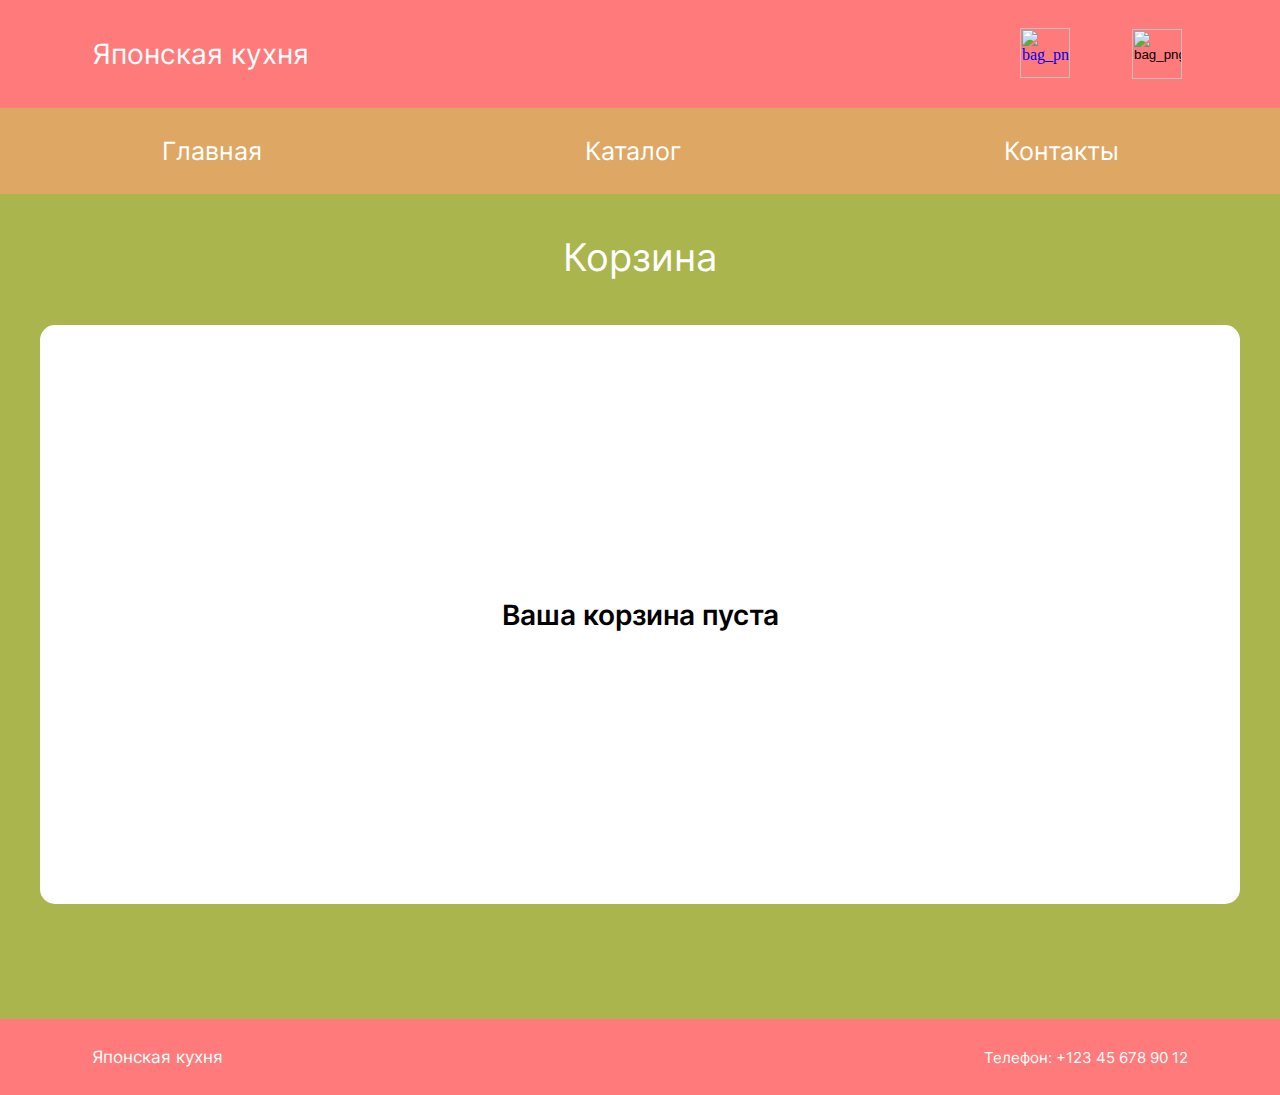
==== basket.html @ 6968b6cb "Add files via upload" ====
<html lang="ru">

<head>
    <meta charset="UTF-8">
    <meta name="viewport" content="width=device-width, initial-scale=1">
    <title>Корзина</title>
    <link rel="stylesheet" href="basket.css">
    <link rel="stylesheet" href="header.css">
    <link rel="stylesheet" href="footer.css">
    <link rel="stylesheet" href="slider.css">
    <link rel="stylesheet" href="fonts.css">
    <link rel="stylesheet" href="lists.css">
    <link rel="shortcut icon" href="Images/Logotip.png" />
    <link rel="stylesheet" href="login.css">
</head>

<body>
    <dialog id="Okno">
        <div class="dialog">
            <p class="heading">Авторизация</p>
            <p class="text">Имя</p>
            <input type="text" id="name">
            <p class="text">Телефон</p>
            <input type="tel" id="phone" maxlength="13">
            <p class="text">Адрес</p>
            <input type="text" id="address">
            <button class="log" id="log_in">Авторизоваться</button>
            <button class="exit" id="exit" onclick="window.Okno.close()">Закрыть</button>
        </div>
    </dialog>

    <dialog id="Login">
        <div class="dialog2">
            <p class="heading">Ваши данные</p>
            <p class="text">Имя</p>
            <input type="text" id="user_name" disabled>
            <p class="text">Телефон</p>
            <input type="tel" id="user_phone" disabled>
            <p class="text">Адрес</p>
            <input type="text" id="user_address" disabled>
            <button class="log" id="unlog">Выйти из аккаунта</button>
            <button class="exit" onclick="window.Login.close()">Закрыть</button>
        </div>
    </dialog>

    <dialog id="LoginTrue">
        <div class="true">
            <p id="totals" class="total">Итоговая цена: </p>
            <input type="button" value="Оформить заказ" id="Oformit" class="oformit">
            <input type="button" value="Закрыть" class="exit" onclick="window.LoginTrue.close()">
            <p>*Проверьте заказ на наличие ошибок</p>
        </div>
    </dialog>

    <dialog id="notLogin">
        <div class="false">
            <p>Авторизуйтесь на сайте, чтобы оформить заказ</p>
            <input type="button" value="Закрыть" onclick="window.notLogin.close()">
        </div>
    </dialog>

    <dialog id="ZakazOformlen">
        <div class="ZakazOformlen">
            <p>Заказ оформлен</p>
            <p id="random">Номер вашего заказа: </p>
            <input type="button" value="Закрыть" class="exit" id="exitButton">
        </div>
    </dialog>

    <header>
        <div class="shapka">
            <div class="header_left">
                <p>Японская кухня</p>
            </div>
            <div class="header_right" id="head_right">
                <a href="basket.html"><img src="Images/Header/bag.png" alt="bag_png"></a>
                <button id="open" onclick="window.Okno.showModal()"><img src="Images/Header/avatar.png" alt="bag_png"></button>
            </div>
        </div>
    </header>

    <section class="lists">
        <a href="index.html">Главная</a>
        <a href="catalog.html">Каталог</a>
        <a href="contacts.html">Контакты</a>
    </section>

    <section class="section_one">
        <div class="basket">
            <p>Корзина</p>
        </div>
        <div class="bask" id="basket">
            <div class="basc" id="basc">
                <div class="none" id="destroy">
                    <p id="noneP">Ваша корзина пуста</p>
                </div>
                <div class="basket_products" id="products_in_bag">
                </div>
            </div>
        </div>
    </section>

    <footer>
        <div class="podval">
            <div class="footer_left">
                <p>Японская кухня</p>
            </div>
            <div class="footer_right">
                <p>Телефон: +123 45 678 90 12</p>
            </div>
        </div>
    </footer>
    <script src="listOfProducts.js"></script>
    <script src="inTheBasket.js"></script>
    <script src="login.js"></script>
</body>

</html>
---- basket.css ----
body{
    margin: 0%;
}
.section_one{
    background-color: AAB54E;
    width: auto;
    height: auto;
    display: grid;
}
.basket p{
    margin: 20px;
    padding-top: 20px;
    color: white;
    font-size: 38px;
    font-family: Inter-Regular;
    text-align: center;
}
.bask{
    margin: auto;
    width: 69%;
    padding-bottom: 80px;
    padding-top: 5px;
    display: flex;
    align-items: center;
    justify-content: center;
    flex-direction: column;
}
.basc{
    display: flex;
    justify-content: space-around;
    align-items: center;
    padding-bottom: 15px;
    flex-wrap: wrap;
    .none{
        margin: 20px;
        width: 1200px;
        height: 579px;
        flex-shrink: 0;
        border-radius: 15px;
        background: #FFF;

        display: flex;
        align-items: center;
        flex-wrap: wrap;
        justify-content: center;
        p{
            color: #000;
            font-size: 28px;
            font-family: Inter-SemoBold;
            text-align: center;
            font-weight: 500px;
        }
    }
}
.basket_products{
    display: flex;
    flex-wrap: wrap;
    justify-content: center;
    align-items: center;
}
.cards{
    margin: 20px;
    width: 288px;
    height: 400px;
    flex-shrink: 0;
    border-radius: 15px;
    background: #FFF;
    display: flex;
    align-items: center;
    flex-wrap: wrap;
    justify-content: center;
    flex-direction: column;

    p{
        color: #000;
        font-size: 21px;
        font-family: Inter-SemoBold;
        text-align: center;
        font-weight: 470px;
    }

    div{
        display: flex;
        flex-wrap: wrap;
        justify-content: center;
        flex-shrink: 0;

        .left{
            width: 30%;
            height: auto;
            justify-content: start;
            p{
                color: #000;
                font-size: 22px;
                font-family: Inter-SemoBold;
                text-align: center;
                margin-bottom: 10px;
            }
        }
        .right{
            width: auto;
            height: auto;
            justify-content: start;
            display: flex;
            margin-left: 7px;
            flex-wrap: nowrap;
            flex-direction: row;
            .butt{
                width: 23px;
                height: 23px;
                border-radius: 8px;
                background-color: #FF7B7B;
                border: none;
                color: white;
                font-size: 15px;
                font-family: Inter-Regular;
                margin-top: 23px;
                margin-left: 9px;
                margin-right: 8px;
            }
            .butt:active{
                background-color: #fd6565;
            }
            p{
                color: #000;
                font-size: 20px;
                font-family: Inter-SemoBold;
                text-align: center;
                font-weight: 500px;
                padding-top: 3px;
                padding-right: 2px;
                padding-left: 2px;
            }
        }
    }
}
.total_div{
    display: flex;
    flex-wrap: wrap;
    flex-direction: column;
    justify-content: center;
    align-content: center;
    align-items: center;
}
.total_p{
    margin: 20px;
    padding-top: 20px;
    color: white;
    font-size: 30px;
    font-family: Inter-Regular;
    text-align: center;
}
.buttTotal{
    width: 150px;
    height: 50px;
    border-radius: 10px;
    background-color: white;
    border: none;
    color: black;
    font-size: 14px;
    font-family: Inter-SemoBold;
    margin: 20px;
    outline-style: none;
}
.buttClear{
    width: 160px;
    height: 50px;
    border-radius: 10px;
    background-color: white;
    border: none;
    color: black;
    font-size: 14px;
    font-family: Inter-SemoBold;
    margin: 20px;
    outline-style: none;
}
.buttTotal:active{
    background-color: rgb(214, 214, 214);
}
.buttClear:active{
    background-color: rgb(214, 214, 214);
}

.true{
    width: 320px;
    height: 240px;
    display: flex;
    flex-wrap: wrap;
    flex-direction: column;
    justify-content: center;
    align-content: center;
    align-items: center;
    border: none;
    border-radius: 20px;
    background: #FF7B7B;
    .total{
        margin: 10px;
        padding-top: 20px;
        color: white;
        font-size: 25px;
        font-family: Inter-Regular;
        text-align: center;
    }
    .oformit{
        width: 125px;
        height: 35px;
        border-radius: 8px;
        background-color: white;
        border: none;
        color: black;
        font-size: 11.5px;
        font-family: Inter-SemoBold;
        outline-style: none;
        margin: 15px;
    }
    .exit{
        width: 80px;
        height: 35px;
        border-radius: 8px;
        background-color: white;
        border: none;
        color: black;
        font-size: 11.5px;
        font-family: Inter-SemoBold;
        outline-style: none;
        margin-top: 10px;
    }
    input:active{
        background-color: rgb(214, 214, 214);
    }
    p{
        padding-top: 20px;
        color: white;
        font-size: 10.5px;
        font-family: Inter-Regular;
        text-align: center;
        margin-bottom: 10px;
    }
}
.false{
    width: 400px;
    height: 250px;
    display: flex;
    flex-wrap: wrap;
    flex-direction: column;
    justify-content: center;
    align-content: center;
    align-items: center;
    border: none;
    border-radius: 20px;
    background: #FF7B7B;
    input{
        width: 80px;
        height: 35px;
        border-radius: 8px;
        background-color: white;
        border: none;
        color: black;
        font-size: 11.5px;
        font-family: Inter-SemoBold;
        outline-style: none;
    }
    input:active{
        background-color: rgb(214, 214, 214);
    }
    p{
        margin: 20px;
        padding-top: 20px;
        color: white;
        font-size: 25px;
        font-family: Inter-Regular;
        text-align: center;
        padding-bottom: 10px;
    }
}
.ZakazOformlen{
    width: 310px;
    height: 190px;
    display: flex;
    flex-wrap: wrap;
    flex-direction: column;
    justify-content: center;
    align-content: center;
    align-items: center;
    border: none;
    border-radius: 20px;
    background: #AAB54E;
    input{
        width: 80px;
        height: 35px;
        border-radius: 8px;
        background-color: white;
        border: none;
        color: black;
        font-size: 11.5px;
        font-family: Inter-SemoBold;
        outline-style: none;
    }
    input:active{
        background-color: rgb(214, 214, 214);
    }
    p{
        color: white;
        font-size: 20px;
        font-family: Inter-Regular;
        text-align: center;
        margin-top: 7px;
    }
}

.img1{
    transform: scale(0.9);
    padding-top: 10px;
    width: 220px;
}
.img2{
    transform: scale(0.9);
    padding-top: 10px;
    width: 220px;
}
.img3{
    transform: scale(0.9);
    padding-top: 10px;
    width: 220px;
}
.img4{
    transform: scale(0.9);
    padding-top: 10px;
    width: 220px;
}
.img5{
    transform: scale(0.9);
    padding-top: 10px;
    width: 220px;
}
.img6{
    transform: scale(0.9);
    padding-top: 10px;
    width: 220px;
}


.img7{
    width: 220px;
    padding-bottom: 50px;
    padding-top: 40px;
}
.img8{
    width: 220px;
    padding-bottom: 50px;
    padding-top: 40px;
}
.img9{
    width: 220px;
    padding-bottom: 50px;
    padding-top: 40px;
}

.img10{
    width: 220px;
    padding-bottom: 50px;
    padding-top: 40px;
}
.img11{
    width: 200px;
    padding-bottom: 30px;
    padding-top: 40px;
}
.img12{
    width: 220px;
    padding-bottom: 50px;
    padding-top: 40px;
}

.img13{
    width: 250px;
    padding-bottom: 30px;
    padding-top: 40px;
}
.img14{
    width: 220px;
    padding-bottom: 50px;
    padding-top: 40px;
}
.img15{
    width: 230px;
    padding-bottom: 50px;
    padding-top: 40px;
}

.img16{
    width: 170px;
    padding-bottom: 50px;
    padding-top: 40px;
}
.img17{
    width: 130px;
    padding-bottom: 20px;
    padding-top: 40px;
}
.img18{
    width: 160px;
    padding-bottom: 40px;
    padding-top: 40px;
}

.img19{
    width: 180px;
    padding-bottom: 20px;
    padding-top: 40px;
}
.img20{
    width: 180px;
    padding-bottom: 20px;
    padding-top: 40px;
}
.img21{
    width: 180px;
    padding-bottom: 20px;
    padding-top: 40px;
}
.img22{
    width: 160px;
    padding-bottom: 10px;
    padding-top: 40px;
}
.img23{
    width: 180px;
    padding-bottom: 20px;
    padding-top: 40px;
}
.img24{
    width: 180px;
    padding-bottom: 20px;
    padding-top: 40px;
}

.img25{
    width: 50px;
    padding-bottom: 20px;
    padding-top: 40px;
}
.img26{
    width: 50px;
    padding-bottom: 30px;
    padding-top: 40px;
}
.img27{
    width: 50px;
    padding-bottom: 20px;
    padding-top: 40px;
}
.img28{
    width: 50px;
    padding-bottom: 20px;
    padding-top: 40px;
}
.img29{
    width: 50px;
    padding-bottom: 20px;
    padding-top: 40px;
}
.img30{
    width: 50px;
    padding-bottom: 20px;
    padding-top: 40px;
}
---- header.css ----
header{
    background: #FF7B7B;
    width: auto;
    height: auto;
    display: flex;
    flex-shrink: 0;
    justify-content: center;
    align-items: center;
}
.shapka{
    width: 90%;
    display: flex;
    flex-shrink: 0;
    button{
        background-color: transparent;
        border: none;
        outline-style: none;
    }
}
.header_left{
    margin: auto;
    display: flex;
    flex-shrink: 0;
    width: 50%;
    justify-content: start;
    p{
        margin: 20px;
        color: white;
        font-size: 28px;
        font-family: Inter-Regular;
        padding: 8px;
    }
}
.header_right{
    width: 50%;
    margin: auto;
    display: flex;
    flex-shrink: 0;
    justify-content: end;
    img{
        width: 50px;
        height: 50px;
        padding: 8px;
        margin: 20px;
    }
}
---- footer.css ----
footer{
    background: #FF7B7B;
    width: auto;
    height: auto;
    display: flex;
    flex-shrink: 0;
    justify-content: center;
    align-items: center;
}
.podval{
    width: 90%;
    display: flex;
    flex-shrink: 0;
}
.footer_left{
    margin: auto;
    display: flex;
    flex-shrink: 0;
    width: 50%;
    justify-content: start;
    p{
        margin: 20px;
        color: white;
        font-size: 17px;
        font-family: Inter-Regular;
        padding: 8px;
    }
}
.footer_right{
    margin: auto;
    display: flex;
    flex-shrink: 0;
    width: 50%;
    justify-content: end;
    p{
        margin: 20px;
        color: white;
        font-size: 15px;
        font-family: Inter-Regular;
        padding: 8px;
    }
}
---- slider.css ----
::-webkit-scrollbar {
    width: 19px;
}

::-webkit-scrollbar-track {
    background: #ffffff;
}

::-webkit-scrollbar-thumb {
    background: #b9b9b9;
}

::-webkit-scrollbar-thumb:active {
    background: #949494;
}
---- fonts.css ----
@font-face {
    font-family: Inter-Regular;
    src: url(Fonts/Inter-Regular.ttf);
}
@font-face {
    font-family: Inter-SemoBold;
    src: url(Fonts/Inter-SemiBold.ttf);
}
---- lists.css ----
.lists{
    margin: auto;
    display: flex;
    flex-shrink: 0;
    justify-content: space-around;
    background-color: DEA864;
    a{
        margin: 20px;
        color: white;
        font-size: 25px;
        font-family: Inter-Regular;
        padding: 8px;
        text-decoration: none;
    } 
}
---- login.css ----
dialog{
    padding: 0px;
    border: none;
    background-color: transparent;
    outline-style: none;
}
.dialog{
    width: 350px;
    height: 450px;
    display: flex;
    flex-wrap: wrap;
    flex-direction: column;
    justify-content: center;
    align-content: center;
    align-items: center;
    border: none;
    border-radius: 20px;
    background: #FF7B7B;
    input{
        border: none;
        border-radius: 5px;
        width: 250px;
        height: 30px;
        text-align: justify;
        outline-style: none;

        color: black;
        background-color: white;
        font-family: Inter-SemoBold;
        font-size: 12px;
        padding-left: 8px;
    }
}

.dialog2{
    width: 350px;
    height: 450px;
    display: flex;
    flex-wrap: wrap;
    flex-direction: column;
    justify-content: center;
    align-content: center;
    align-items: center;
    border: none;
    border-radius: 20px;
    background: #AAB54E;

    input:disabled{
        border: none;
        border-radius: 5px;
        width: 250px;
        height: 30px;
        text-align: justify;
        outline-style: none;

        color: black;
        background-color: white;
        font-family: Inter-SemoBold;
        font-size: 12px;
        padding-left: 8px;
    }
}

.heading{
    color: white;
    font-size: 28px;
    font-family: Inter-Regular;
    margin: 10px;
}
.text{
    text-align: center;
    color: white;
    font-size: 12.5px;
    font-family: Inter-SemoBold;
    margin: 15px;
}
.log{
    width: 150px;
    height: 35px;
    border-radius: 8px;
    background-color: white;
    border: none;
    color: black;
    font-size: 11.5px;
    font-family: Inter-SemoBold;
    margin: 20px;
    outline-style: none;
}
.log:active{
    background-color: rgb(214, 214, 214);
}
.exit{
    width: 80px;
    height: 35px;
    border-radius: 8px;
    background-color: white;
    border: none;
    color: black;
    font-size: 11.5px;
    font-family: Inter-SemoBold;
    outline-style: none;
}
.exit:active{
    background-color: rgb(214, 214, 214);
}
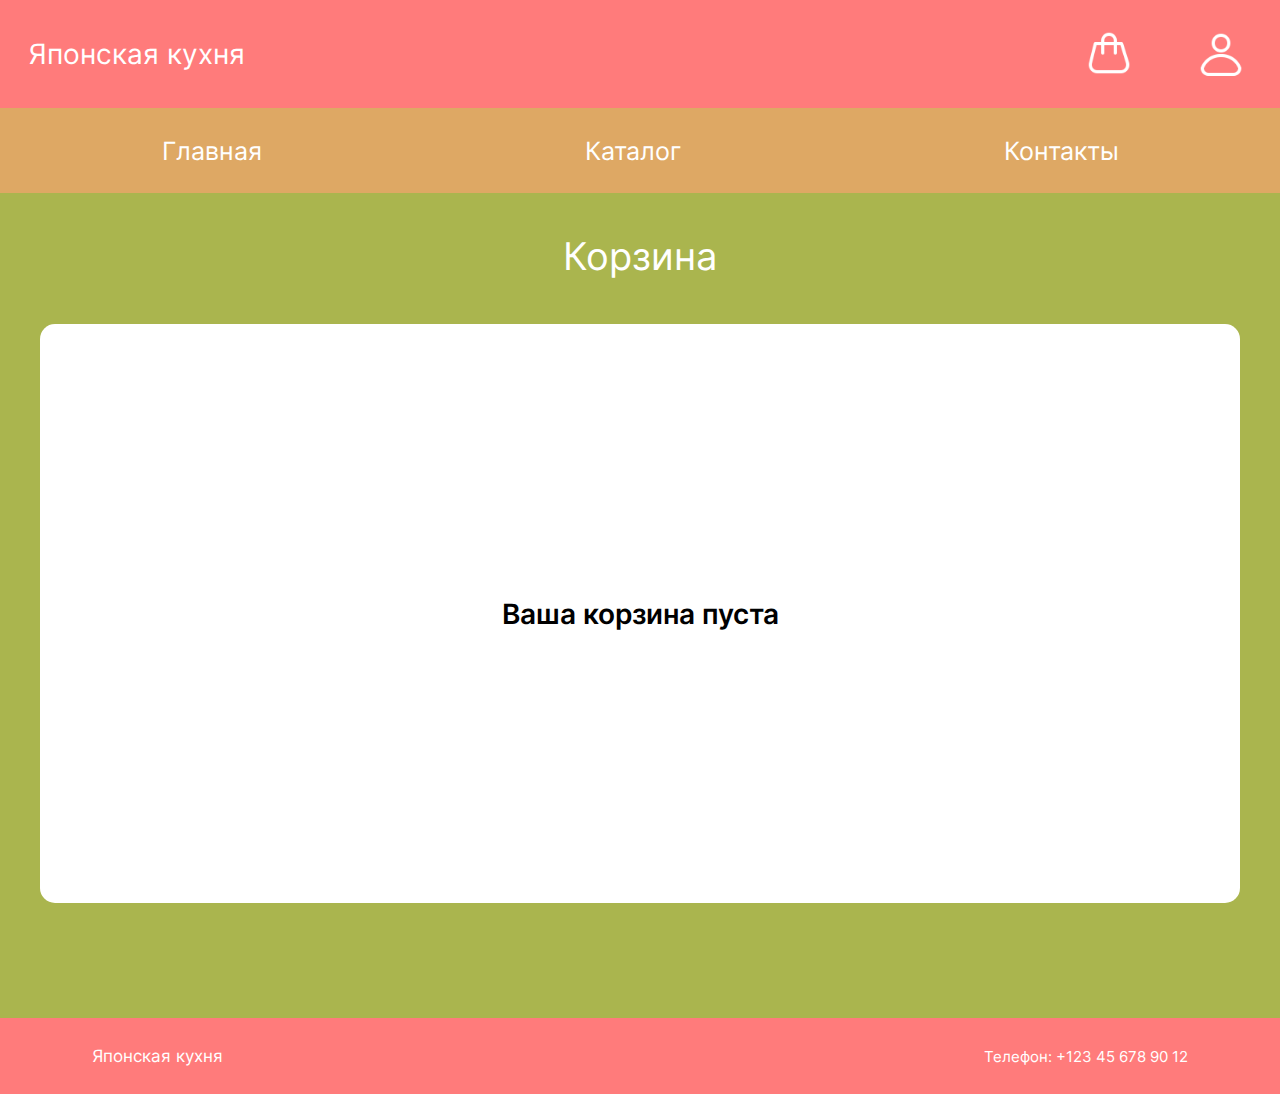
==== commit 2f6e5c52: "Add files via upload" ====
--- a/basket.html
+++ b/basket.html
@@ -12,6 +12,8 @@
     <link rel="stylesheet" href="lists.css">
     <link rel="shortcut icon" href="Images/Logotip.png" />
     <link rel="stylesheet" href="login.css">
+    <script src="lists.js"></script>
+    <script src="jquery-3.7.1.slim.min.js"></script>
 </head>
 
 <body>
@@ -80,9 +82,20 @@
     </header>
 
     <section class="lists">
-        <a href="index.html">Главная</a>
-        <a href="catalog.html">Каталог</a>
-        <a href="contacts.html">Контакты</a>
+        <div class="list">
+            <img src="Images/menu.png" alt="menu" id="toggle">
+        </div>
+        <div class="toggle">
+            <div class="list mainList">
+                <a href="index.html">Главная</a>
+            </div>
+            <div class="list catalogList">
+                <a href="catalog.html">Каталог</a>
+            </div>
+            <div class="list">
+                <a href="contacts.html">Контакты</a>
+            </div>
+        </div>
     </section>
 
     <section class="section_one">
--- a/header.css
+++ b/header.css
@@ -1,4 +1,4 @@
-header{
+header {
     background: #FF7B7B;
     width: auto;
     height: auto;
@@ -7,23 +7,25 @@
     justify-content: center;
     align-items: center;
 }
-.shapka{
-    width: 90%;
+
+.shapka {
+    width: 100%;
     display: flex;
     flex-shrink: 0;
-    button{
+    button {
         background-color: transparent;
         border: none;
         outline-style: none;
     }
 }
-.header_left{
+
+.header_left {
     margin: auto;
     display: flex;
     flex-shrink: 0;
     width: 50%;
     justify-content: start;
-    p{
+    p {
         margin: 20px;
         color: white;
         font-size: 28px;
@@ -31,16 +33,46 @@
         padding: 8px;
     }
 }
-.header_right{
+
+.header_right {
     width: 50%;
     margin: auto;
     display: flex;
     flex-shrink: 0;
     justify-content: end;
-    img{
+    img {
         width: 50px;
         height: 50px;
         padding: 8px;
         margin: 20px;
     }
+}
+
+@media screen and (min-width: 320px) and (max-width: 480px) {
+    .header_left {
+        margin: auto;
+        display: flex;
+        flex-shrink: 0;
+        width: 60%;
+        justify-content: start;
+        p {
+            color: white;
+            font-size: 28px;
+            font-family: Inter-Regular;
+            padding: 8px;
+        }
+    }
+    .header_right {
+        width: 40%;
+        margin: auto;
+        display: flex;
+        flex-shrink: 0;
+        justify-content: end;
+        img {
+            width: 50px;
+            height: 50px;
+            padding: 8px;
+            margin: 20px;
+        }
+    }
 }--- a/lists.css
+++ b/lists.css
@@ -1,15 +1,109 @@
-.lists{
+/* .lists {
     margin: auto;
     display: flex;
     flex-shrink: 0;
+    height: 85px;
     justify-content: space-around;
     background-color: DEA864;
-    a{
+    div {
+        display: flex;
+        flex-direction: row;
+        align-items: center;
+        justify-content: center;
+        a {
+            margin: 20px;
+            color: white;
+            font-size: 25px;
+            font-family: Inter-Regular;
+            padding: 8px;
+            text-decoration: none;
+        }
+    }
+} */
+
+.lists {
+    margin: auto;
+    display: flex;
+    flex-shrink: 0;
+    background-color: DEA864;
+    height: 85px;
+}
+
+.toggle {
+    display: flex;
+    flex-direction: row;
+    align-items: flex-start;
+    justify-content: space-around;
+    width: 100%;
+}
+
+.list {
+    display: flex;
+    flex-direction: row;
+    align-items: center;
+    justify-content: center;
+    a {
         margin: 20px;
         color: white;
         font-size: 25px;
         font-family: Inter-Regular;
         padding: 8px;
         text-decoration: none;
-    } 
+    }
+    img {
+        display: none;
+        width: 45px;
+        height: 50px;
+        padding: 0;
+        margin: 20px;
+        padding: 8px;
+    }
+}
+
+@media screen and (min-width: 320px) and (max-width: 480px) {
+    .lists {
+        margin: auto;
+        display: flex;
+        flex-shrink: 0;
+        flex-direction: column;
+        justify-content: start;
+        align-items: flex-start;
+        background-color: DEA864;
+        height: auto;
+    }
+    .toggle {
+        display: flex;
+        flex-direction: column;
+        align-items: flex-start;
+        justify-content: center;
+    }
+    .list {
+        display: flex;
+        justify-content: flex-start;
+        height: 85px;
+        width: 100%;
+        a {
+            margin: 20px;
+            color: white;
+            font-size: 25px;
+            font-family: Inter-Regular;
+            padding: 8px;
+            text-decoration: none;
+        }
+        img {
+            display: block;
+            width: 45px;
+            height: 50px;
+            padding: 0;
+            margin: 20px;
+            padding: 8px;
+        }
+    }
+    .catalogList {
+        border-bottom: 0.5px rgb(116, 116, 116) solid;
+        border-top: 0.5px rgb(116, 116, 116) solid;
+    }
+    .mainList {
+        border-top: 0.5px rgb(116, 116, 116) solid;
+    }
 }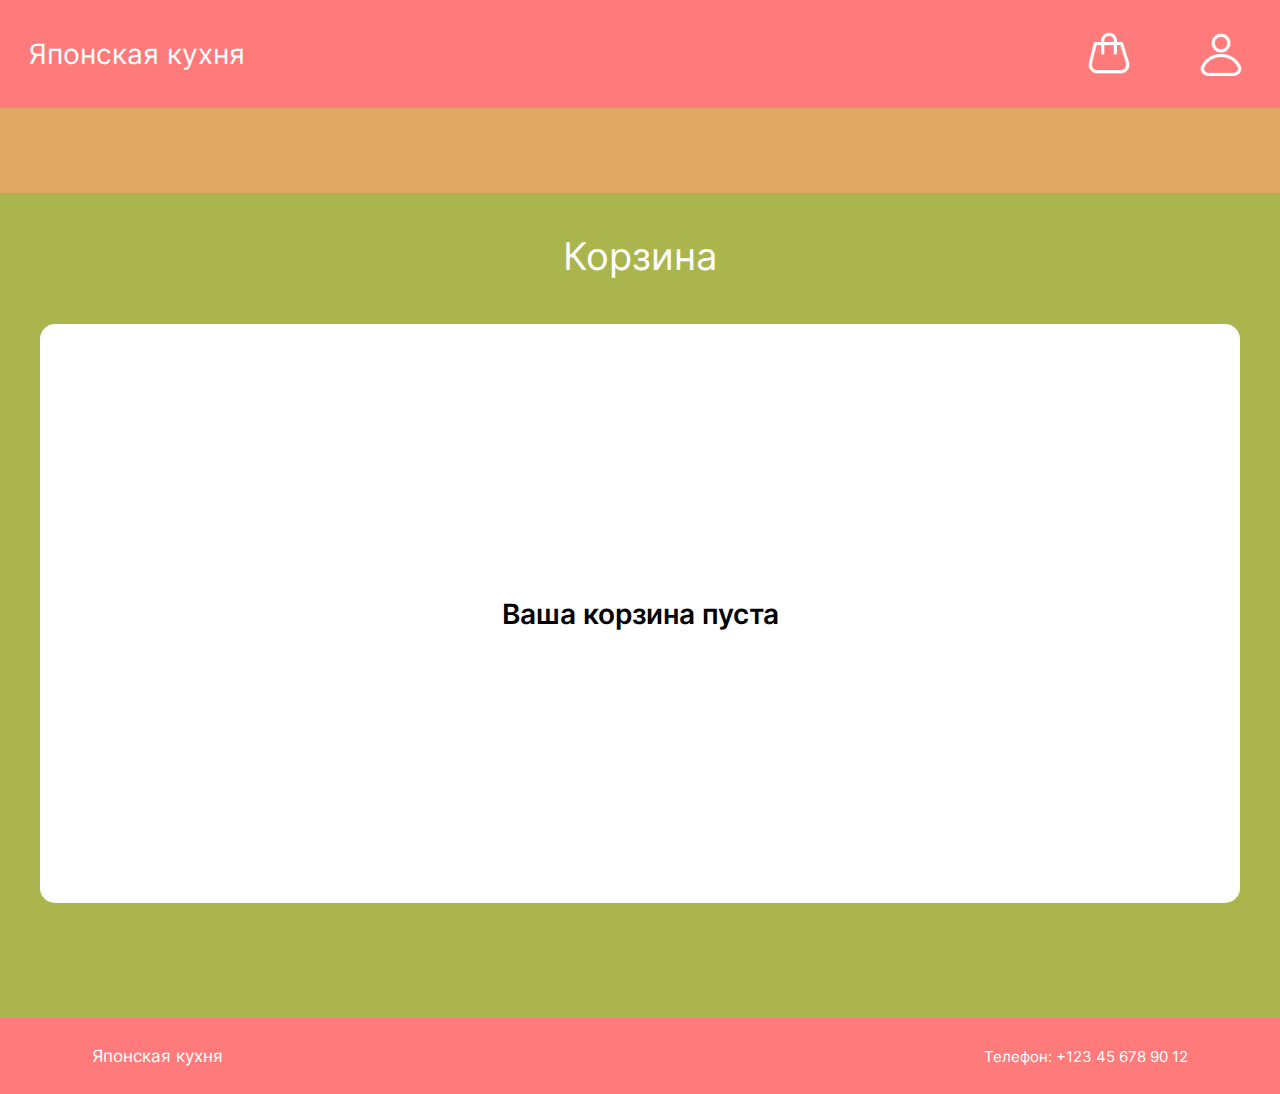
==== commit 21dd8605: "Add files via upload" ====
--- a/basket.html
+++ b/basket.html
@@ -12,8 +12,9 @@
     <link rel="stylesheet" href="lists.css">
     <link rel="shortcut icon" href="Images/Logotip.png" />
     <link rel="stylesheet" href="login.css">
+    <script src="jquery-3.7.1.min.js"></script>
+    <script src="gsap.min.js"></script>
     <script src="lists.js"></script>
-    <script src="jquery-3.7.1.slim.min.js"></script>
 </head>
 
 <body>
--- a/header.css
+++ b/header.css
@@ -6,6 +6,7 @@
     flex-shrink: 0;
     justify-content: center;
     align-items: center;
+    z-index: 1;
 }
 
 .shapka {
--- a/lists.css
+++ b/lists.css
@@ -30,7 +30,7 @@
 }
 
 .toggle {
-    display: flex;
+    display: none;
     flex-direction: row;
     align-items: flex-start;
     justify-content: space-around;
@@ -57,6 +57,7 @@
         padding: 0;
         margin: 20px;
         padding: 8px;
+        transform: rotate(0deg);
     }
 }
 
@@ -68,18 +69,23 @@
         flex-direction: column;
         justify-content: start;
         align-items: flex-start;
-        background-color: DEA864;
         height: auto;
+    }
+    .static {
+        z-index: 1;
     }
     .toggle {
         display: flex;
         flex-direction: column;
         align-items: flex-start;
         justify-content: center;
+        opacity: 0;
+        z-index: 0;
     }
     .list {
         display: flex;
         justify-content: flex-start;
+        background-color: DEA864;
         height: 85px;
         width: 100%;
         a {
@@ -100,10 +106,10 @@
         }
     }
     .catalogList {
-        border-bottom: 0.5px rgb(116, 116, 116) solid;
-        border-top: 0.5px rgb(116, 116, 116) solid;
+        border-bottom: 1px white solid;
+        border-top: 1px white solid;
     }
     .mainList {
-        border-top: 0.5px rgb(116, 116, 116) solid;
+        border-top: 1px white solid;
     }
 }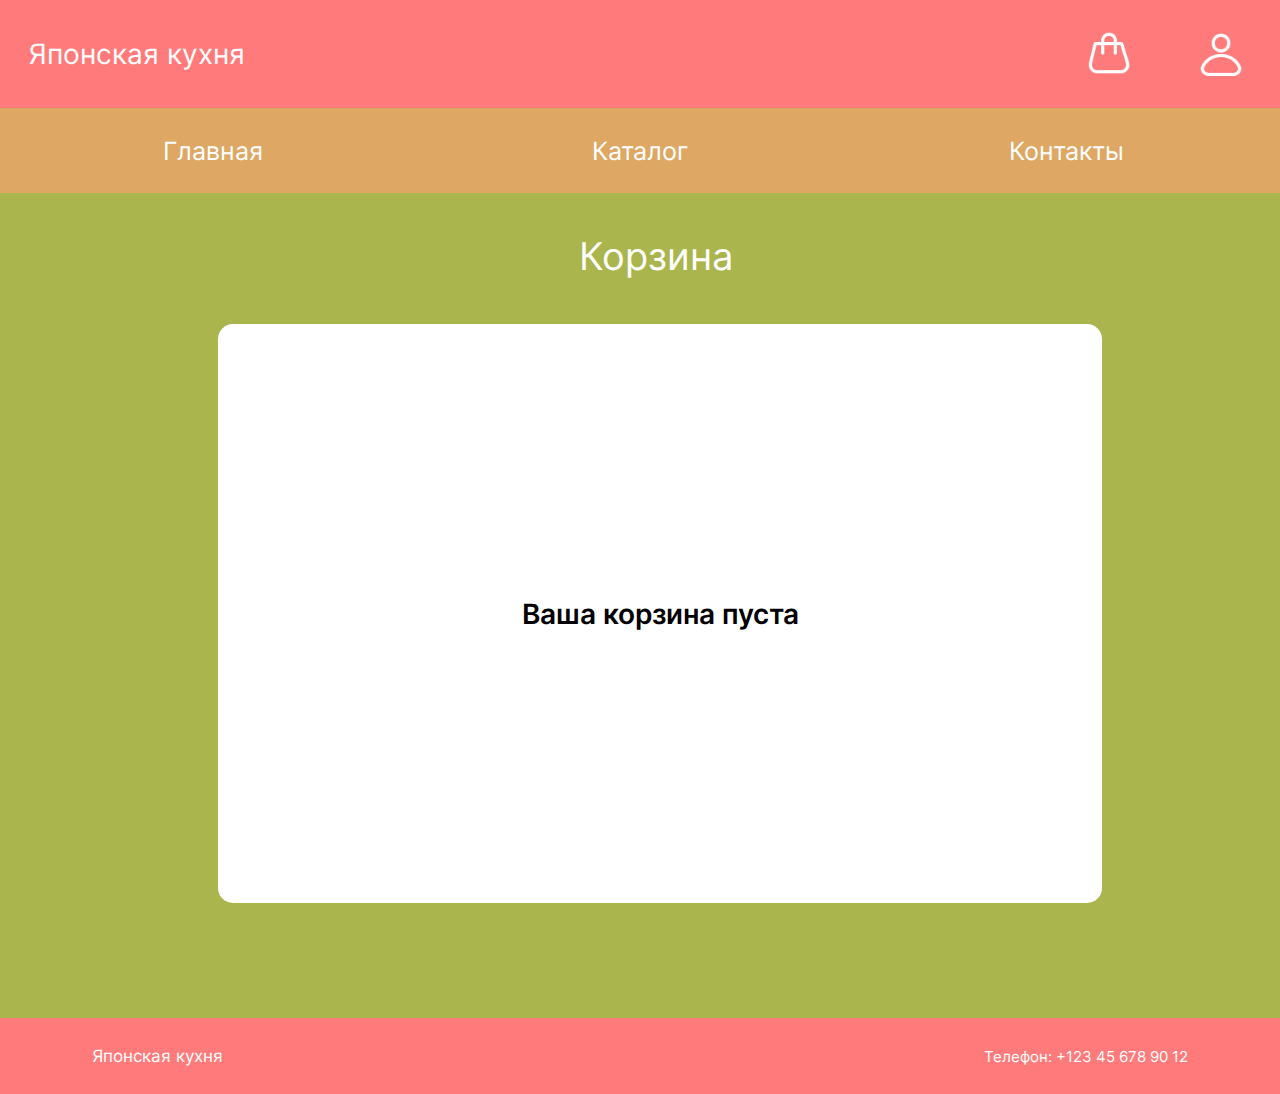
==== commit 42066a43: "Add files via upload" ====
--- a/basket.html
+++ b/basket.html
@@ -2,7 +2,7 @@
 
 <head>
     <meta charset="UTF-8">
-    <meta name="viewport" content="width=device-width, initial-scale=1">
+    <meta name="viewport" content="width=device-width, initial-scale=1.0">
     <title>Корзина</title>
     <link rel="stylesheet" href="basket.css">
     <link rel="stylesheet" href="header.css">
@@ -83,7 +83,7 @@
     </header>
 
     <section class="lists">
-        <div class="list">
+        <div class="static">
             <img src="Images/menu.png" alt="menu" id="toggle">
         </div>
         <div class="toggle">
--- a/basket.css
+++ b/basket.css
@@ -1,21 +1,25 @@
-body{
+body {
     margin: 0%;
 }
-.section_one{
+
+.section_one {
     background-color: AAB54E;
     width: auto;
     height: auto;
     display: grid;
 }
-.basket p{
+
+.basket p {
     margin: 20px;
     padding-top: 20px;
+    padding-left: 32px;
     color: white;
     font-size: 38px;
     font-family: Inter-Regular;
     text-align: center;
 }
-.bask{
+
+.bask {
     margin: auto;
     width: 69%;
     padding-bottom: 80px;
@@ -25,40 +29,42 @@
     justify-content: center;
     flex-direction: column;
 }
-.basc{
+
+.basc {
     display: flex;
     justify-content: space-around;
     align-items: center;
     padding-bottom: 15px;
     flex-wrap: wrap;
-    .none{
+    width: 100%;
+    .none {
+        width: 100%;
+        height: 579px;
         margin: 20px;
-        width: 1200px;
-        height: 579px;
         flex-shrink: 0;
         border-radius: 15px;
         background: #FFF;
-
         display: flex;
         align-items: center;
         flex-wrap: wrap;
         justify-content: center;
-        p{
+        p {
             color: #000;
             font-size: 28px;
             font-family: Inter-SemoBold;
             text-align: center;
-            font-weight: 500px;
         }
     }
 }
-.basket_products{
-    display: flex;
-    flex-wrap: wrap;
-    justify-content: center;
-    align-items: center;
-}
-.cards{
+
+.basket_products {
+    display: flex;
+    flex-wrap: wrap;
+    justify-content: center;
+    align-items: center;
+}
+
+.cards {
     margin: 20px;
     width: 288px;
     height: 400px;
@@ -70,26 +76,23 @@
     flex-wrap: wrap;
     justify-content: center;
     flex-direction: column;
-
-    p{
+    p {
         color: #000;
         font-size: 21px;
         font-family: Inter-SemoBold;
         text-align: center;
         font-weight: 470px;
     }
-
-    div{
+    div {
         display: flex;
         flex-wrap: wrap;
         justify-content: center;
         flex-shrink: 0;
-
-        .left{
+        .left {
             width: 30%;
             height: auto;
             justify-content: start;
-            p{
+            p {
                 color: #000;
                 font-size: 22px;
                 font-family: Inter-SemoBold;
@@ -97,7 +100,7 @@
                 margin-bottom: 10px;
             }
         }
-        .right{
+        .right {
             width: auto;
             height: auto;
             justify-content: start;
@@ -105,7 +108,7 @@
             margin-left: 7px;
             flex-wrap: nowrap;
             flex-direction: row;
-            .butt{
+            .butt {
                 width: 23px;
                 height: 23px;
                 border-radius: 8px;
@@ -118,10 +121,10 @@
                 margin-left: 9px;
                 margin-right: 8px;
             }
-            .butt:active{
+            .butt:active {
                 background-color: #fd6565;
             }
-            p{
+            p {
                 color: #000;
                 font-size: 20px;
                 font-family: Inter-SemoBold;
@@ -134,7 +137,8 @@
         }
     }
 }
-.total_div{
+
+.total_div {
     display: flex;
     flex-wrap: wrap;
     flex-direction: column;
@@ -142,7 +146,8 @@
     align-content: center;
     align-items: center;
 }
-.total_p{
+
+.total_p {
     margin: 20px;
     padding-top: 20px;
     color: white;
@@ -150,7 +155,8 @@
     font-family: Inter-Regular;
     text-align: center;
 }
-.buttTotal{
+
+.buttTotal {
     width: 150px;
     height: 50px;
     border-radius: 10px;
@@ -162,7 +168,8 @@
     margin: 20px;
     outline-style: none;
 }
-.buttClear{
+
+.buttClear {
     width: 160px;
     height: 50px;
     border-radius: 10px;
@@ -174,14 +181,16 @@
     margin: 20px;
     outline-style: none;
 }
-.buttTotal:active{
+
+.buttTotal:active {
     background-color: rgb(214, 214, 214);
 }
-.buttClear:active{
+
+.buttClear:active {
     background-color: rgb(214, 214, 214);
 }
 
-.true{
+.true {
     width: 320px;
     height: 240px;
     display: flex;
@@ -193,7 +202,7 @@
     border: none;
     border-radius: 20px;
     background: #FF7B7B;
-    .total{
+    .total {
         margin: 10px;
         padding-top: 20px;
         color: white;
@@ -201,7 +210,7 @@
         font-family: Inter-Regular;
         text-align: center;
     }
-    .oformit{
+    .oformit {
         width: 125px;
         height: 35px;
         border-radius: 8px;
@@ -213,7 +222,7 @@
         outline-style: none;
         margin: 15px;
     }
-    .exit{
+    .exit {
         width: 80px;
         height: 35px;
         border-radius: 8px;
@@ -225,10 +234,10 @@
         outline-style: none;
         margin-top: 10px;
     }
-    input:active{
+    input:active {
         background-color: rgb(214, 214, 214);
     }
-    p{
+    p {
         padding-top: 20px;
         color: white;
         font-size: 10.5px;
@@ -237,7 +246,8 @@
         margin-bottom: 10px;
     }
 }
-.false{
+
+.false {
     width: 400px;
     height: 250px;
     display: flex;
@@ -249,7 +259,7 @@
     border: none;
     border-radius: 20px;
     background: #FF7B7B;
-    input{
+    input {
         width: 80px;
         height: 35px;
         border-radius: 8px;
@@ -260,10 +270,10 @@
         font-family: Inter-SemoBold;
         outline-style: none;
     }
-    input:active{
+    input:active {
         background-color: rgb(214, 214, 214);
     }
-    p{
+    p {
         margin: 20px;
         padding-top: 20px;
         color: white;
@@ -273,7 +283,8 @@
         padding-bottom: 10px;
     }
 }
-.ZakazOformlen{
+
+.ZakazOformlen {
     width: 310px;
     height: 190px;
     display: flex;
@@ -285,7 +296,7 @@
     border: none;
     border-radius: 20px;
     background: #AAB54E;
-    input{
+    input {
         width: 80px;
         height: 35px;
         border-radius: 8px;
@@ -296,10 +307,10 @@
         font-family: Inter-SemoBold;
         outline-style: none;
     }
-    input:active{
+    input:active {
         background-color: rgb(214, 214, 214);
     }
-    p{
+    p {
         color: white;
         font-size: 20px;
         font-family: Inter-Regular;
@@ -308,160 +319,201 @@
     }
 }
 
-.img1{
+.img1 {
     transform: scale(0.9);
     padding-top: 10px;
     width: 220px;
 }
-.img2{
+
+.img2 {
     transform: scale(0.9);
     padding-top: 10px;
     width: 220px;
 }
-.img3{
+
+.img3 {
     transform: scale(0.9);
     padding-top: 10px;
     width: 220px;
 }
-.img4{
+
+.img4 {
     transform: scale(0.9);
     padding-top: 10px;
     width: 220px;
 }
-.img5{
+
+.img5 {
     transform: scale(0.9);
     padding-top: 10px;
     width: 220px;
 }
-.img6{
+
+.img6 {
     transform: scale(0.9);
     padding-top: 10px;
     width: 220px;
 }
 
-
-.img7{
-    width: 220px;
-    padding-bottom: 50px;
-    padding-top: 40px;
-}
-.img8{
-    width: 220px;
-    padding-bottom: 50px;
-    padding-top: 40px;
-}
-.img9{
-    width: 220px;
-    padding-bottom: 50px;
-    padding-top: 40px;
-}
-
-.img10{
-    width: 220px;
-    padding-bottom: 50px;
-    padding-top: 40px;
-}
-.img11{
+.img7 {
+    width: 220px;
+    padding-bottom: 50px;
+    padding-top: 40px;
+}
+
+.img8 {
+    width: 220px;
+    padding-bottom: 50px;
+    padding-top: 40px;
+}
+
+.img9 {
+    width: 220px;
+    padding-bottom: 50px;
+    padding-top: 40px;
+}
+
+.img10 {
+    width: 220px;
+    padding-bottom: 50px;
+    padding-top: 40px;
+}
+
+.img11 {
     width: 200px;
     padding-bottom: 30px;
     padding-top: 40px;
 }
-.img12{
-    width: 220px;
-    padding-bottom: 50px;
-    padding-top: 40px;
-}
-
-.img13{
+
+.img12 {
+    width: 220px;
+    padding-bottom: 50px;
+    padding-top: 40px;
+}
+
+.img13 {
     width: 250px;
     padding-bottom: 30px;
     padding-top: 40px;
 }
-.img14{
-    width: 220px;
-    padding-bottom: 50px;
-    padding-top: 40px;
-}
-.img15{
+
+.img14 {
+    width: 220px;
+    padding-bottom: 50px;
+    padding-top: 40px;
+}
+
+.img15 {
     width: 230px;
     padding-bottom: 50px;
     padding-top: 40px;
 }
 
-.img16{
+.img16 {
     width: 170px;
     padding-bottom: 50px;
     padding-top: 40px;
 }
-.img17{
+
+.img17 {
     width: 130px;
     padding-bottom: 20px;
     padding-top: 40px;
 }
-.img18{
+
+.img18 {
     width: 160px;
     padding-bottom: 40px;
     padding-top: 40px;
 }
 
-.img19{
+.img19 {
     width: 180px;
     padding-bottom: 20px;
     padding-top: 40px;
 }
-.img20{
+
+.img20 {
     width: 180px;
     padding-bottom: 20px;
     padding-top: 40px;
 }
-.img21{
+
+.img21 {
     width: 180px;
     padding-bottom: 20px;
     padding-top: 40px;
 }
-.img22{
+
+.img22 {
     width: 160px;
     padding-bottom: 10px;
     padding-top: 40px;
 }
-.img23{
+
+.img23 {
     width: 180px;
     padding-bottom: 20px;
     padding-top: 40px;
 }
-.img24{
+
+.img24 {
     width: 180px;
     padding-bottom: 20px;
     padding-top: 40px;
 }
 
-.img25{
+.img25 {
     width: 50px;
     padding-bottom: 20px;
     padding-top: 40px;
 }
-.img26{
+
+.img26 {
     width: 50px;
     padding-bottom: 30px;
     padding-top: 40px;
 }
-.img27{
+
+.img27 {
     width: 50px;
     padding-bottom: 20px;
     padding-top: 40px;
 }
-.img28{
+
+.img28 {
     width: 50px;
     padding-bottom: 20px;
     padding-top: 40px;
 }
-.img29{
+
+.img29 {
     width: 50px;
     padding-bottom: 20px;
     padding-top: 40px;
 }
-.img30{
+
+.img30 {
     width: 50px;
     padding-bottom: 20px;
     padding-top: 40px;
-}+}
+
+
+/* @media screen and (min-width: 320px) and (max-width: 480px) {
+    .none {
+        width: 320px;
+        height: 530px;
+        margin: 20px;
+        flex-shrink: 0;
+        border-radius: 15px;
+        background: #FFF;
+        display: flex;
+        align-items: center;
+        flex-wrap: wrap;
+        justify-content: center;
+        p {
+            font-size: 24px;
+        }
+    }
+} */--- a/lists.css
+++ b/lists.css
@@ -1,26 +1,3 @@
-/* .lists {
-    margin: auto;
-    display: flex;
-    flex-shrink: 0;
-    height: 85px;
-    justify-content: space-around;
-    background-color: DEA864;
-    div {
-        display: flex;
-        flex-direction: row;
-        align-items: center;
-        justify-content: center;
-        a {
-            margin: 20px;
-            color: white;
-            font-size: 25px;
-            font-family: Inter-Regular;
-            padding: 8px;
-            text-decoration: none;
-        }
-    }
-} */
-
 .lists {
     margin: auto;
     display: flex;
@@ -30,11 +7,17 @@
 }
 
 .toggle {
-    display: none;
+    display: flex;
     flex-direction: row;
     align-items: flex-start;
     justify-content: space-around;
     width: 100%;
+    height: 100%;
+}
+
+.static {
+    z-index: 1;
+    display: none;
 }
 
 .list {
@@ -42,6 +25,8 @@
     flex-direction: row;
     align-items: center;
     justify-content: center;
+    width: 100%;
+    height: 100%;
     a {
         margin: 20px;
         color: white;
@@ -73,13 +58,35 @@
     }
     .static {
         z-index: 1;
+        display: flex;
+        justify-content: flex-start;
+        align-items: center;
+        background-color: DEA864;
+        height: 85px;
+        width: 100%;
+        a {
+            margin: 20px;
+            color: white;
+            font-size: 25px;
+            font-family: Inter-Regular;
+            padding: 8px;
+            text-decoration: none;
+        }
+        img {
+            display: block;
+            width: 45px;
+            height: 50px;
+            padding: 0;
+            margin: 20px;
+            padding: 8px;
+            cursor: pointer;
+        }
     }
     .toggle {
         display: flex;
         flex-direction: column;
         align-items: flex-start;
         justify-content: center;
-        opacity: 0;
         z-index: 0;
     }
     .list {
@@ -103,6 +110,7 @@
             padding: 0;
             margin: 20px;
             padding: 8px;
+            cursor: pointer;
         }
     }
     .catalogList {
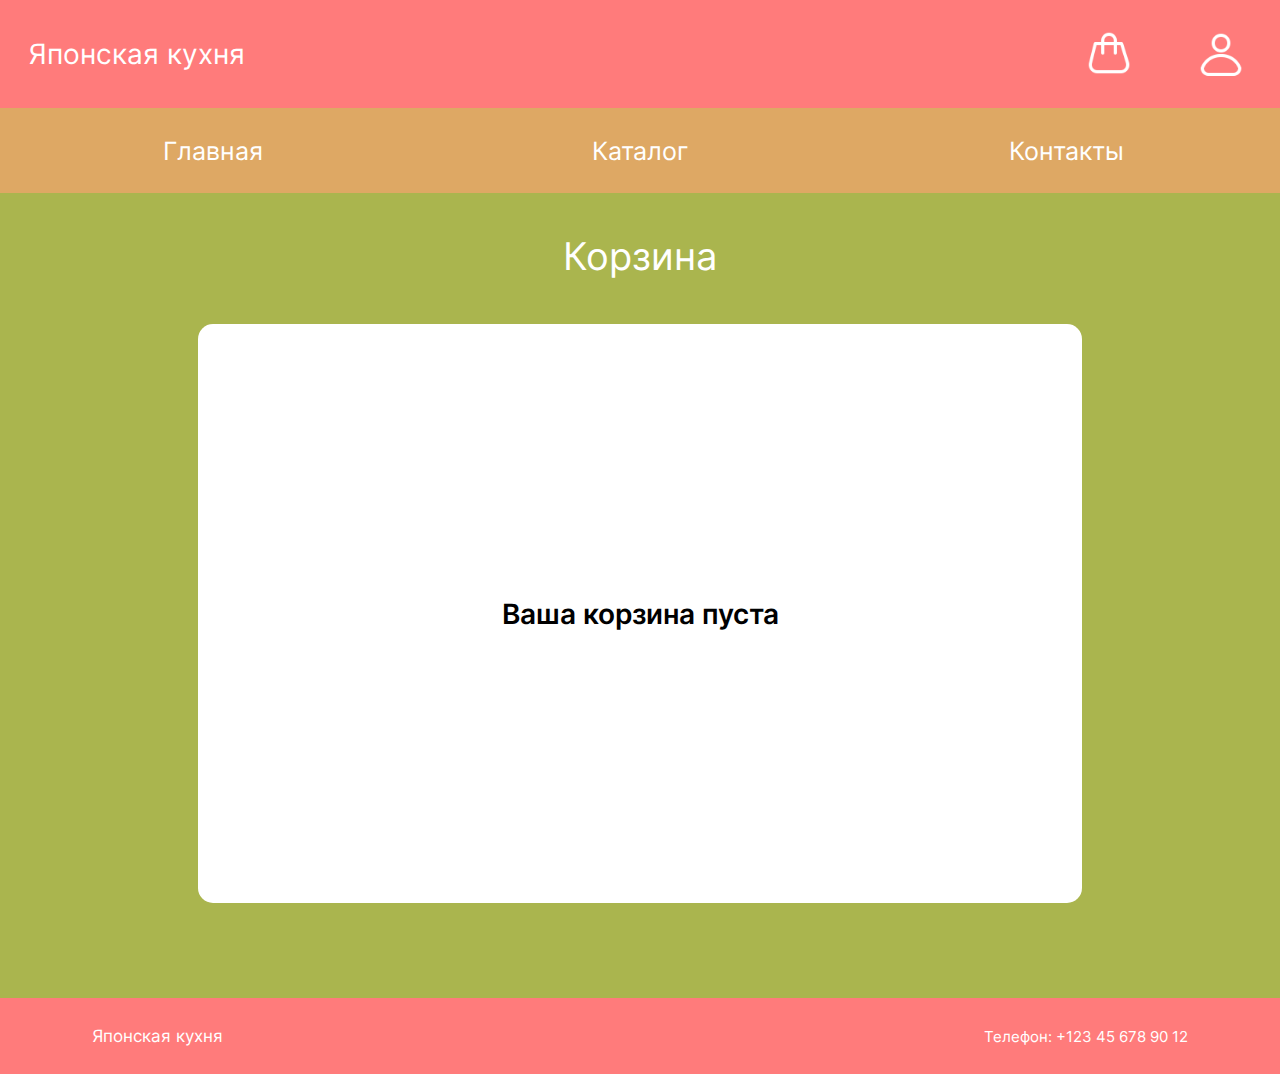
==== commit ea6f2e5a: "folders location" ====
--- a/basket.html
+++ b/basket.html
@@ -4,17 +4,20 @@
     <meta charset="UTF-8">
     <meta name="viewport" content="width=device-width, initial-scale=1.0">
     <title>Корзина</title>
-    <link rel="stylesheet" href="basket.css">
-    <link rel="stylesheet" href="header.css">
-    <link rel="stylesheet" href="footer.css">
-    <link rel="stylesheet" href="slider.css">
-    <link rel="stylesheet" href="fonts.css">
-    <link rel="stylesheet" href="lists.css">
-    <link rel="shortcut icon" href="Images/Logotip.png" />
-    <link rel="stylesheet" href="login.css">
-    <script src="jquery-3.7.1.min.js"></script>
-    <script src="gsap.min.js"></script>
-    <script src="lists.js"></script>
+    <link rel="stylesheet" href="/files/css/basket.css">
+    <link rel="stylesheet" href="/files/css/header.css">
+    <link rel="stylesheet" href="/files/css/footer.css">
+    <link rel="stylesheet" href="/files/css/slider.css">
+    <link rel="stylesheet" href="/files/css/fonts.css">
+    <link rel="stylesheet" href="/files/css/lists.css">
+    <link rel="stylesheet" href="/files/css/login.css">
+    <link rel="shortcut icon" href="/files/images/Logotip.png" />
+    <script src="/files/js/jquery-3.7.1.min.js"></script>
+    <script src="/files/js/gsap.min.js"></script>
+    <script src="/files/js/lists.js"></script>
+    <script src="/files/data/listOfProducts.js"></script>
+    <script src="/files/js/inTheBasket.js"></script>
+    <script src="/files/js/login.js"></script>
 </head>
 
 <body>
@@ -76,15 +79,16 @@
                 <p>Японская кухня</p>
             </div>
             <div class="header_right" id="head_right">
-                <a href="basket.html"><img src="Images/Header/bag.png" alt="bag_png"></a>
-                <button id="open" onclick="window.Okno.showModal()"><img src="Images/Header/avatar.png" alt="bag_png"></button>
+                <a href="basket.html"><img src="/files/images/Header/bag.png" alt="bag_png"></a>
+                <button id="open" onclick="window.Okno.showModal()"><img src="/files/images/Header/avatar.png"
+                        alt="bag_png"></button>
             </div>
         </div>
     </header>
 
     <section class="lists">
         <div class="static">
-            <img src="Images/menu.png" alt="menu" id="toggle">
+            <img src="/files/images/menu.png" alt="menu" id="toggle">
         </div>
         <div class="toggle">
             <div class="list mainList">
@@ -124,9 +128,6 @@
             </div>
         </div>
     </footer>
-    <script src="listOfProducts.js"></script>
-    <script src="inTheBasket.js"></script>
-    <script src="login.js"></script>
 </body>
 
 </html>--- a/files/css/basket.css
+++ b/files/css/basket.css
@@ -0,0 +1,512 @@
+body {
+    margin: 0%;
+}
+
+.section_one {
+    background-color: AAB54E;
+    width: auto;
+    height: auto;
+    display: grid;
+}
+
+.basket {
+    width: 100%;
+    display: flex;
+    justify-content: center;
+}
+
+.basket p {
+    margin: 20px;
+    padding-top: 20px;
+    color: white;
+    font-size: 38px;
+    font-family: Inter-Regular;
+    text-align: center;
+}
+
+.bask {
+    margin: auto;
+    width: 69%;
+    padding-bottom: 80px;
+    padding-top: 5px;
+    display: flex;
+    align-items: center;
+    justify-content: center;
+    flex-direction: column;
+}
+
+.basc {
+    display: flex;
+    justify-content: space-around;
+    align-items: center;
+    padding-bottom: 15px;
+    flex-wrap: wrap;
+    width: 100%;
+    .none {
+        width: 100%;
+        height: 579px;
+        margin-top: 20px;
+        flex-shrink: 0;
+        border-radius: 15px;
+        background: #FFF;
+        display: flex;
+        align-items: center;
+        flex-wrap: wrap;
+        justify-content: center;
+        p {
+            color: #000;
+            font-size: 28px;
+            font-family: Inter-SemoBold;
+            text-align: center;
+        }
+    }
+}
+
+.basket_products {
+    display: flex;
+    flex-wrap: wrap;
+    justify-content: center;
+    align-items: center;
+}
+
+.cards {
+    margin: 20px;
+    width: 288px;
+    height: 400px;
+    flex-shrink: 0;
+    border-radius: 15px;
+    background: #FFF;
+    display: flex;
+    align-items: center;
+    flex-wrap: wrap;
+    justify-content: center;
+    flex-direction: column;
+    p {
+        color: #000;
+        font-size: 21px;
+        font-family: Inter-SemoBold;
+        text-align: center;
+        font-weight: 470px;
+    }
+    div {
+        display: flex;
+        flex-wrap: wrap;
+        justify-content: center;
+        flex-shrink: 0;
+        .left {
+            width: 30%;
+            height: auto;
+            justify-content: start;
+            p {
+                color: #000;
+                font-size: 22px;
+                font-family: Inter-SemoBold;
+                text-align: center;
+                margin-bottom: 10px;
+            }
+        }
+        .right {
+            width: auto;
+            height: auto;
+            justify-content: start;
+            display: flex;
+            margin-left: 7px;
+            flex-wrap: nowrap;
+            flex-direction: row;
+            .butt {
+                width: 22px;
+                height: 22px;
+                border-radius: 8px;
+                background-color: #FF7B7B;
+                border: none;
+                color: white;
+                font-size: 15px;
+                font-family: Inter-Regular;
+                margin-top: 23px;
+                margin-left: 8px;
+                margin-right: 8px;
+                padding: 0;
+            }
+            .butt:active {
+                background-color: #fd6565;
+            }
+            p {
+                color: #000;
+                font-size: 20px;
+                font-family: Inter-SemoBold;
+                text-align: center;
+                font-weight: 500px;
+                padding-top: 3px;
+                padding-right: 2px;
+                padding-left: 2px;
+            }
+        }
+    }
+}
+
+.total_div {
+    display: flex;
+    flex-direction: column;
+    justify-content: center;
+    align-content: center;
+    align-items: center;
+}
+
+.total_p {
+    margin: 20px;
+    padding-top: 20px;
+    color: white;
+    font-size: 30px;
+    font-family: Inter-Regular;
+    text-align: center;
+}
+
+.div_buttons {
+    display: flex;
+    justify-content: center;
+    align-items: center;
+    flex-wrap: wrap;
+}
+
+.buttTotal {
+    width: 150px;
+    height: 50px;
+    border-radius: 10px;
+    background-color: white;
+    border: none;
+    color: black;
+    font-size: 14px;
+    font-family: Inter-SemoBold;
+    margin: 20px;
+    outline-style: none;
+}
+
+.buttClear {
+    width: 160px;
+    height: 50px;
+    border-radius: 10px;
+    background-color: white;
+    border: none;
+    color: black;
+    font-size: 14px;
+    font-family: Inter-SemoBold;
+    margin: 20px;
+    outline-style: none;
+}
+
+.buttTotal:active {
+    background-color: rgb(214, 214, 214);
+}
+
+.buttClear:active {
+    background-color: rgb(214, 214, 214);
+}
+
+.true {
+    width: 320px;
+    height: 240px;
+    display: flex;
+    flex-wrap: wrap;
+    flex-direction: column;
+    justify-content: center;
+    align-content: center;
+    align-items: center;
+    border: none;
+    border-radius: 20px;
+    background: #FF7B7B;
+    .total {
+        margin: 10px;
+        padding-top: 20px;
+        color: white;
+        font-size: 25px;
+        font-family: Inter-Regular;
+        text-align: center;
+    }
+    .oformit {
+        width: 125px;
+        height: 35px;
+        border-radius: 8px;
+        background-color: white;
+        border: none;
+        color: black;
+        font-size: 11.5px;
+        font-family: Inter-SemoBold;
+        outline-style: none;
+        margin: 15px;
+    }
+    .exit {
+        width: 80px;
+        height: 35px;
+        border-radius: 8px;
+        background-color: white;
+        border: none;
+        color: black;
+        font-size: 11.5px;
+        font-family: Inter-SemoBold;
+        outline-style: none;
+        margin-top: 10px;
+    }
+    input:active {
+        background-color: rgb(214, 214, 214);
+    }
+    p {
+        padding-top: 20px;
+        color: white;
+        font-size: 10.5px;
+        font-family: Inter-Regular;
+        text-align: center;
+        margin-bottom: 10px;
+    }
+}
+
+.false {
+    width: 400px;
+    height: 250px;
+    display: flex;
+    flex-wrap: wrap;
+    flex-direction: column;
+    justify-content: center;
+    align-content: center;
+    align-items: center;
+    border: none;
+    border-radius: 20px;
+    background: #FF7B7B;
+    input {
+        width: 80px;
+        height: 35px;
+        border-radius: 8px;
+        background-color: white;
+        border: none;
+        color: black;
+        font-size: 11.5px;
+        font-family: Inter-SemoBold;
+        outline-style: none;
+    }
+    input:active {
+        background-color: rgb(214, 214, 214);
+    }
+    p {
+        margin: 20px;
+        padding-top: 20px;
+        color: white;
+        font-size: 25px;
+        font-family: Inter-Regular;
+        text-align: center;
+        padding-bottom: 10px;
+    }
+}
+
+.ZakazOformlen {
+    width: 310px;
+    height: 190px;
+    display: flex;
+    flex-wrap: wrap;
+    flex-direction: column;
+    justify-content: center;
+    align-content: center;
+    align-items: center;
+    border: none;
+    border-radius: 20px;
+    background: #AAB54E;
+    input {
+        width: 80px;
+        height: 35px;
+        border-radius: 8px;
+        background-color: white;
+        border: none;
+        color: black;
+        font-size: 11.5px;
+        font-family: Inter-SemoBold;
+        outline-style: none;
+    }
+    input:active {
+        background-color: rgb(214, 214, 214);
+    }
+    p {
+        color: white;
+        font-size: 20px;
+        font-family: Inter-Regular;
+        text-align: center;
+        margin-top: 7px;
+    }
+}
+
+.img1 {
+    transform: scale(0.9);
+    padding-top: 10px;
+    width: 220px;
+}
+
+.img2 {
+    transform: scale(0.9);
+    padding-top: 10px;
+    width: 220px;
+}
+
+.img3 {
+    transform: scale(0.9);
+    padding-top: 10px;
+    width: 220px;
+}
+
+.img4 {
+    transform: scale(0.9);
+    padding-top: 10px;
+    width: 220px;
+}
+
+.img5 {
+    transform: scale(0.9);
+    padding-top: 10px;
+    width: 220px;
+}
+
+.img6 {
+    transform: scale(0.9);
+    padding-top: 10px;
+    width: 220px;
+}
+
+.img7 {
+    width: 220px;
+    padding-bottom: 50px;
+    padding-top: 40px;
+}
+
+.img8 {
+    width: 220px;
+    padding-bottom: 50px;
+    padding-top: 40px;
+}
+
+.img9 {
+    width: 220px;
+    padding-bottom: 50px;
+    padding-top: 40px;
+}
+
+.img10 {
+    width: 220px;
+    padding-bottom: 50px;
+    padding-top: 40px;
+}
+
+.img11 {
+    width: 200px;
+    padding-bottom: 30px;
+    padding-top: 40px;
+}
+
+.img12 {
+    width: 220px;
+    padding-bottom: 50px;
+    padding-top: 40px;
+}
+
+.img13 {
+    width: 250px;
+    padding-bottom: 30px;
+    padding-top: 40px;
+}
+
+.img14 {
+    width: 220px;
+    padding-bottom: 50px;
+    padding-top: 40px;
+}
+
+.img15 {
+    width: 230px;
+    padding-bottom: 50px;
+    padding-top: 40px;
+}
+
+.img16 {
+    width: 170px;
+    padding-bottom: 50px;
+    padding-top: 40px;
+}
+
+.img17 {
+    width: 130px;
+    padding-bottom: 20px;
+    padding-top: 40px;
+}
+
+.img18 {
+    width: 160px;
+    padding-bottom: 40px;
+    padding-top: 40px;
+}
+
+.img19 {
+    width: 180px;
+    padding-bottom: 20px;
+    padding-top: 40px;
+}
+
+.img20 {
+    width: 180px;
+    padding-bottom: 20px;
+    padding-top: 40px;
+}
+
+.img21 {
+    width: 180px;
+    padding-bottom: 20px;
+    padding-top: 40px;
+}
+
+.img22 {
+    width: 160px;
+    padding-bottom: 10px;
+    padding-top: 40px;
+}
+
+.img23 {
+    width: 180px;
+    padding-bottom: 20px;
+    padding-top: 40px;
+}
+
+.img24 {
+    width: 180px;
+    padding-bottom: 20px;
+    padding-top: 40px;
+}
+
+.img25 {
+    width: 50px;
+    padding-bottom: 20px;
+    padding-top: 40px;
+}
+
+.img26 {
+    width: 50px;
+    padding-bottom: 30px;
+    padding-top: 40px;
+}
+
+.img27 {
+    width: 50px;
+    padding-bottom: 20px;
+    padding-top: 40px;
+}
+
+.img28 {
+    width: 50px;
+    padding-bottom: 20px;
+    padding-top: 40px;
+}
+
+.img29 {
+    width: 50px;
+    padding-bottom: 20px;
+    padding-top: 40px;
+}
+
+.img30 {
+    width: 50px;
+    padding-bottom: 20px;
+    padding-top: 40px;
+}--- a/files/css/header.css
+++ b/files/css/header.css
@@ -0,0 +1,79 @@
+header {
+    background: #FF7B7B;
+    width: auto;
+    height: auto;
+    display: flex;
+    flex-shrink: 0;
+    justify-content: center;
+    align-items: center;
+    z-index: 1;
+}
+
+.shapka {
+    width: 100%;
+    display: flex;
+    flex-shrink: 0;
+    button {
+        background-color: transparent;
+        border: none;
+        outline-style: none;
+    }
+}
+
+.header_left {
+    margin: auto;
+    display: flex;
+    flex-shrink: 0;
+    width: 50%;
+    justify-content: start;
+    p {
+        margin: 20px;
+        color: white;
+        font-size: 28px;
+        font-family: Inter-Regular;
+        padding: 8px;
+    }
+}
+
+.header_right {
+    width: 50%;
+    margin: auto;
+    display: flex;
+    flex-shrink: 0;
+    justify-content: end;
+    img {
+        width: 50px;
+        height: 50px;
+        padding: 8px;
+        margin: 20px;
+    }
+}
+
+@media screen and (min-width: 320px) and (max-width: 480px) {
+    .header_left {
+        margin: auto;
+        display: flex;
+        flex-shrink: 0;
+        width: 60%;
+        justify-content: start;
+        p {
+            color: white;
+            font-size: 28px;
+            font-family: Inter-Regular;
+            padding: 8px;
+        }
+    }
+    .header_right {
+        width: 40%;
+        margin: auto;
+        display: flex;
+        flex-shrink: 0;
+        justify-content: end;
+        img {
+            width: 50px;
+            height: 50px;
+            padding: 8px;
+            margin: 20px;
+        }
+    }
+}--- a/files/css/footer.css
+++ b/files/css/footer.css
@@ -0,0 +1,42 @@
+footer{
+    background: #FF7B7B;
+    width: auto;
+    height: auto;
+    display: flex;
+    flex-shrink: 0;
+    justify-content: center;
+    align-items: center;
+}
+.podval{
+    width: 90%;
+    display: flex;
+    flex-shrink: 0;
+}
+.footer_left{
+    margin: auto;
+    display: flex;
+    flex-shrink: 0;
+    width: 50%;
+    justify-content: start;
+    p{
+        margin: 20px;
+        color: white;
+        font-size: 17px;
+        font-family: Inter-Regular;
+        padding: 8px;
+    }
+}
+.footer_right{
+    margin: auto;
+    display: flex;
+    flex-shrink: 0;
+    width: 50%;
+    justify-content: end;
+    p{
+        margin: 20px;
+        color: white;
+        font-size: 15px;
+        font-family: Inter-Regular;
+        padding: 8px;
+    }
+}--- a/files/css/slider.css
+++ b/files/css/slider.css
@@ -0,0 +1,15 @@
+::-webkit-scrollbar {
+    width: 19px;
+}
+
+::-webkit-scrollbar-track {
+    background: #ffffff;
+}
+
+::-webkit-scrollbar-thumb {
+    background: #b9b9b9;
+}
+
+::-webkit-scrollbar-thumb:active {
+    background: #949494;
+}--- a/files/css/fonts.css
+++ b/files/css/fonts.css
@@ -0,0 +1,8 @@
+@font-face {
+    font-family: Inter-Regular;
+    src: url(/files/fonts/Inter-Regular.ttf);
+}
+@font-face {
+    font-family: Inter-SemoBold;
+    src: url(/files/fonts/Inter-SemiBold.ttf);
+}--- a/files/css/lists.css
+++ b/files/css/lists.css
@@ -0,0 +1,123 @@
+.lists {
+    margin: auto;
+    display: flex;
+    flex-shrink: 0;
+    background-color: DEA864;
+    height: 85px;
+}
+
+.toggle {
+    display: flex;
+    flex-direction: row;
+    align-items: flex-start;
+    justify-content: space-around;
+    width: 100%;
+    height: 100%;
+}
+
+.static {
+    z-index: 1;
+    display: none;
+}
+
+.list {
+    display: flex;
+    flex-direction: row;
+    align-items: center;
+    justify-content: center;
+    width: 100%;
+    height: 100%;
+    a {
+        margin: 20px;
+        color: white;
+        font-size: 25px;
+        font-family: Inter-Regular;
+        padding: 8px;
+        text-decoration: none;
+    }
+    img {
+        display: none;
+        width: 45px;
+        height: 50px;
+        padding: 0;
+        margin: 20px;
+        padding: 8px;
+        transform: rotate(0deg);
+    }
+}
+
+@media screen and (min-width: 320px) and (max-width: 480px) {
+    .lists {
+        margin: auto;
+        display: flex;
+        flex-shrink: 0;
+        flex-direction: column;
+        justify-content: start;
+        align-items: flex-start;
+        height: auto;
+    }
+    .static {
+        z-index: 1;
+        display: flex;
+        justify-content: flex-start;
+        align-items: center;
+        background-color: DEA864;
+        height: 85px;
+        width: 100%;
+        a {
+            margin: 20px;
+            color: white;
+            font-size: 25px;
+            font-family: Inter-Regular;
+            padding: 8px;
+            text-decoration: none;
+        }
+        img {
+            display: block;
+            width: 45px;
+            height: 50px;
+            padding: 0;
+            margin: 20px;
+            padding: 8px;
+            cursor: pointer;
+        }
+    }
+    .toggle {
+        display: flex;
+        flex-direction: column;
+        align-items: flex-start;
+        justify-content: center;
+        z-index: 0;
+    }
+    .list {
+        display: flex;
+        justify-content: flex-start;
+        background-color: DEA864;
+        height: 85px;
+        width: 100%;
+        a {
+            margin: 20px;
+            color: white;
+            font-size: 25px;
+            font-family: Inter-Regular;
+            padding: 8px;
+            text-decoration: none;
+        }
+        img {
+            display: block;
+            width: 45px;
+            height: 50px;
+            padding: 0;
+            margin: 20px;
+            padding: 8px;
+            cursor: pointer;
+        }
+    }
+    .catalogList {
+        border-bottom: 1px white solid;
+        border-top: 1px white solid;
+    }
+    .mainList {
+        border-top: 1px white solid;
+    }
+}--- a/files/css/login.css
+++ b/files/css/login.css
@@ -0,0 +1,105 @@
+dialog{
+    padding: 0px;
+    border: none;
+    background-color: transparent;
+    outline-style: none;
+}
+.dialog{
+    width: 350px;
+    height: 450px;
+    display: flex;
+    flex-wrap: wrap;
+    flex-direction: column;
+    justify-content: center;
+    align-content: center;
+    align-items: center;
+    border: none;
+    border-radius: 20px;
+    background: #FF7B7B;
+    input{
+        border: none;
+        border-radius: 5px;
+        width: 250px;
+        height: 30px;
+        text-align: justify;
+        outline-style: none;
+
+        color: black;
+        background-color: white;
+        font-family: Inter-SemoBold;
+        font-size: 12px;
+        padding-left: 8px;
+    }
+}
+
+.dialog2{
+    width: 350px;
+    height: 450px;
+    display: flex;
+    flex-wrap: wrap;
+    flex-direction: column;
+    justify-content: center;
+    align-content: center;
+    align-items: center;
+    border: none;
+    border-radius: 20px;
+    background: #AAB54E;
+
+    input:disabled{
+        border: none;
+        border-radius: 5px;
+        width: 250px;
+        height: 30px;
+        text-align: justify;
+        outline-style: none;
+
+        color: black;
+        background-color: white;
+        font-family: Inter-SemoBold;
+        font-size: 12px;
+        padding-left: 8px;
+    }
+}
+
+.heading{
+    color: white;
+    font-size: 28px;
+    font-family: Inter-Regular;
+    margin: 10px;
+}
+.text{
+    text-align: center;
+    color: white;
+    font-size: 12.5px;
+    font-family: Inter-SemoBold;
+    margin: 15px;
+}
+.log{
+    width: 150px;
+    height: 35px;
+    border-radius: 8px;
+    background-color: white;
+    border: none;
+    color: black;
+    font-size: 11.5px;
+    font-family: Inter-SemoBold;
+    margin: 20px;
+    outline-style: none;
+}
+.log:active{
+    background-color: rgb(214, 214, 214);
+}
+.exit{
+    width: 80px;
+    height: 35px;
+    border-radius: 8px;
+    background-color: white;
+    border: none;
+    color: black;
+    font-size: 11.5px;
+    font-family: Inter-SemoBold;
+    outline-style: none;
+}
+.exit:active{
+    background-color: rgb(214, 214, 214);
+}